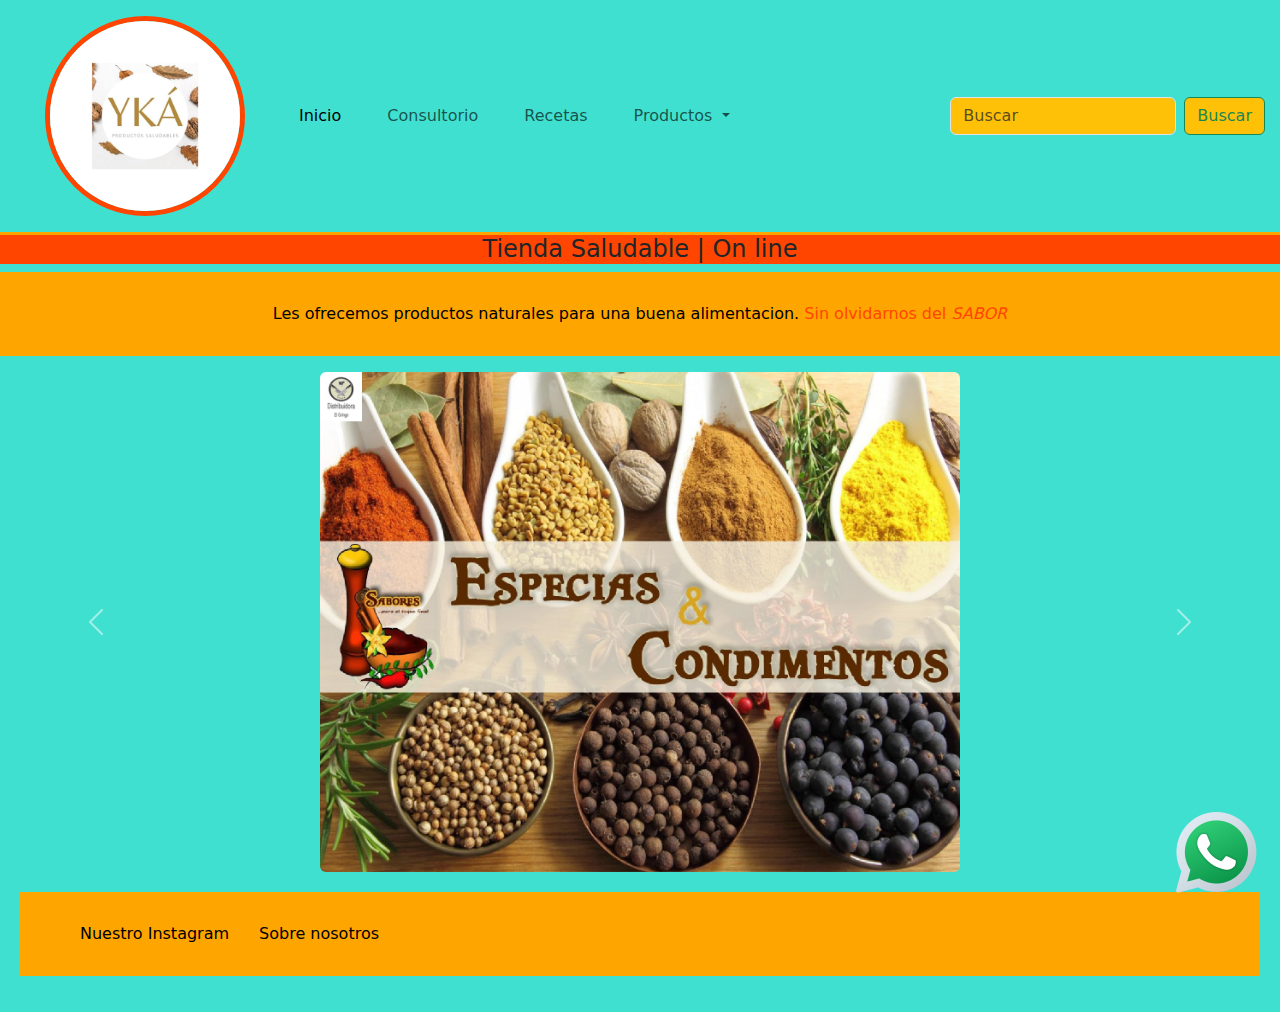
==== index.html @ df483223 "cambie el nombre del archivo principal de indice a index" ====
<!DOCTYPE html>
<html lang="en">
<head>
    <meta charset="UTF-8">
    <meta name="viewport" content="width=device-width, initial-scale=1.0">
    <link rel="preconnect" href="https://fonts.googleapis.com">
    <link rel="preconnect" href="https://fonts.gstatic.com" crossorigin>
    <!--link de bootstrap-->
    <link href="https://cdn.jsdelivr.net/npm/bootstrap@5.3.3/dist/css/bootstrap.min.css" rel="stylesheet" integrity="sha384-QWTKZyjpPEjISv5WaRU9OFeRpok6YctnYmDr5pNlyT2bRjXh0JMhjY6hW+ALEwIH" crossorigin="anonymous">
    <link rel="stylesheet" href="../style.css">
    <title>Tienda-YKA</title>
</head>
<body>
    <header>
         
         <nav class="navbar navbar-expand-lg ">
            <div class="container-fluid">
              <a class="navbar-brand" href="#"><img src="image/logo-YKA.png" class="logo" alt="logo-YKA"></a>
              <button class="navbar-toggler" type="button" data-bs-toggle="collapse" data-bs-target="#navbarSupportedContent" aria-controls="navbarSupportedContent" aria-expanded="false" aria-label="Toggle navigation">
                <span class="navbar-toggler-icon"></span>
              </button>
              <div class="collapse navbar-collapse" id="navbarSupportedContent">
                <ul class="navbar-nav me-auto mb-2 mb-lg-0">
                  <li class="nav-item">
                    <a class="nav-link active" aria-current="page" href="index.html">Inicio</a>
                  </li>
                  <li class="nav-item">
                    <a class="nav-link" href="">Consultorio</a>
                  </li>
                  <li class="nav-item">
                    <a class="nav-link" href="TIENDA-YKA/recetas.html">Recetas</a>
                  </li>
                  <li class="nav-item dropdown">
                    <a class="nav-link dropdown-toggle" href="productos/productos.html" role="button" data-bs-toggle="dropdown" aria-expanded="false">
                      Productos
                    </a>
                    <ul class="dropdown-menu bg-warning">
                      <li><a class="dropdown-item" href="productos/frutos-secos.html">Frutos-secos</a></li>
                      <li><a class="dropdown-item" href="productos/escabeches.html">Escabeches</a></li>
                      <li><a class="dropdown-item" href="productos/condimentos.html">Condimentos</a></li>
                      <li><a class="dropdown-item" href="#"></a></li>
                      <li><hr class="dropdown-divider"></li>
                      <li><a class="dropdown-item" href="productos/productos.html">Todos los productos</a></li>
                    </ul>
                  </li>
                
                </ul>
                <form class="d-flex" role="search">
                  <input class="form-control me-2 bg-warning" type="Search" placeholder="Buscar" aria-label="Search">
                  <button class="btn btn-outline-success bg-warning" type="submit">Buscar</button>
                </form>
              </div>
            </div>
          </nav>
    </header>
     <section>
        <H4> Tienda Saludable | On line</H4>
        <div class="leyenda">
            <P> Les ofrecemos <str>productos naturales</str> para una buena alimentacion. <span>Sin olvidarnos del <em>SABOR</em></span>  </P>
        </div>
      </section>

       <section>
        <div id="carouselExample" class="carousel slide">
            <div class="carousel-inner">
              <div class="carousel-item active">
                <img src="image/especias-condimentos.jpg" class="rounded mx-auto d-block w-50" alt="img-Almendras">
              </div>
              <div class="carousel-item">
                <img src="image/frutos-secos.jpg" class="rounded mx-auto d-block w-20" alt="IMG-frutos-secos">
              </div>
              <div class="carousel-item">
                <img src="image/Nueces-mariposa.jpg" class="rounded mx-auto d-block w-50" alt="Img-nueces">
              </div>
            </div>
            <button class="carousel-control-prev" type="button" data-bs-target="#carouselExample" data-bs-slide="prev">
              <span class="carousel-control-prev-icon" aria-hidden="true"></span>
              <span class="visually-hidden">Previous</span>
            </button>
            <button class="carousel-control-next" type="button" data-bs-target="#carouselExample" data-bs-slide="next">
              <span class="carousel-control-next-icon" aria-hidden="true"></span>
              <span class="visually-hidden">Next</span>
            </button>
          </div>
       </section>


    

      <a href="https://api.whatsapp.com/send/?phone=5492901493584">     
        <img src="assets/icono-wpp.png" alt="icono-wpp" class="logo-wpp">
      </a>    
 


    <footer>
        <div>
         <p>
            <a href="https://www.instagram.com/tienda.yka/" target="_blank">
            Nuestro Instagram
            </a> <br>

            <a href="Tienda-YKA/nosotros.html" target="_blank">
            Sobre nosotros
            </a>
         </p>
        </div>
    </footer>

    <script src="https://cdn.jsdelivr.net/npm/bootstrap@5.3.3/dist/js/bootstrap.bundle.min.js" integrity="sha384-YvpcrYf0tY3lHB60NNkmXc5s9fDVZLESaAA55NDzOxhy9GkcIdslK1eN7N6jIeHz" crossorigin="anonymous"></script>
</body>
</html>
---- style.css ----
header{
    border-bottom: solid 3px;
    border-color: orange;
    padding: 3px;
}
.navbar{
    align-content: left; 
}
.grid-container{
    display: grid;
    grid-template-rows: repeat(4, 1fr);
    grid-template-columns: repeat(3, 1fr);
    text-align: center;
    gap: 20px;
    border: 5px solid orangered;
    padding: 55px;
  

}

.frutos-secos-container{
    display: grid;
    grid-template-rows: repeat(3, auto);
    grid-template-columns: repeat(2, auto);
    text-align: center;
    gap: 20px;
    padding: 55px;
    border: solid 5px;
    border-color: orangered;
    
}
.frutos-secos-container img{
    border-radius: 5%;
}

.productos-container{
    display: grid;
    grid-template-rows: repeat(3, auto);
    grid-template-columns: repeat(2, auto);
    text-align: center;
    gap: 20px;
    padding: 55px;
    border: solid 5px;
    border-color: orangered;

}
.productos-container img{
    height: 200px;
    border-radius: 5%;
}
.productos-container a{
    margin-left: 200px;
}

.frutos-secos img{
    height: 400px;
    border-radius: 5%;
}

.frutos-secos grid-item5 img{
    height: auto;
}

.condimentos-cointainer{
    display: grid;
    grid-template-rows: repeat(3, auto);
    grid-template-columns: repeat(2, auto);
    text-align: center;
    gap: 20px;
    padding: 55px;
    border: solid 5px;
    border-color: orangered;
}

.condimentos-cointainer img{
    height: 200px;
    border-radius: 5%;
}


.grid-container img {
    border-radius: 5%;
}

img {
    height: 500px;  
  }



.logo{
    border-radius: 50%;
    width: 200px;
    height: 200px;
    border: 5px solid orangered;
}


h1 {
    background-color: orangered ;
    color: orange;
    width: 400px;
    padding-left: 200px;
    margin-left: 200px;
    font-family: Impact, Haettenschweiler, 'Arial Narrow Bold', sans-serif;
    text-align: center;
}
h2{    background-color: orange ;
    color: orangered;
}

h4{ 
    border-top: 25px;
    text-align: center;
    background-color: orangered;
}
.foto{
    margin-left: 430px;
}
body {
    background-color: turquoise;
}
p{
    color: black;
    background-color: orange;
    padding: 30px;
    text-align: center;

}
ul{
    color: orangered; 
}

a{
    display: flex;
    align-items: center;
    margin-left: 30px;
    text-decoration: none;
    color: black;

}
nav{
    
    display: flex;
    align-items: center;
    justify-content: space-around;
    text-decoration: none;
    color: turquoise;
    

    leyenda em{
    color: orange;
    }
    
}
.diploma img{
    border-radius:  5%;
    margin-left: 500px;
    padding: 5px;
}

.logo-wpp{
    position: fixed;
    right: 15px;
    bottom: 0px;
    height: auto;
}


.leyenda span{
    color: orangered;
}

.leyenda2 span{
    color: orangered;
}
footer{
    padding: 20px;
}
    
footer div p{
    display: flex;
    justify-content: start;
}
section nav{
    display: flex;
    justify-content: center;
}
.productos {
    border-radius: 5%;
    height: 250px;
}
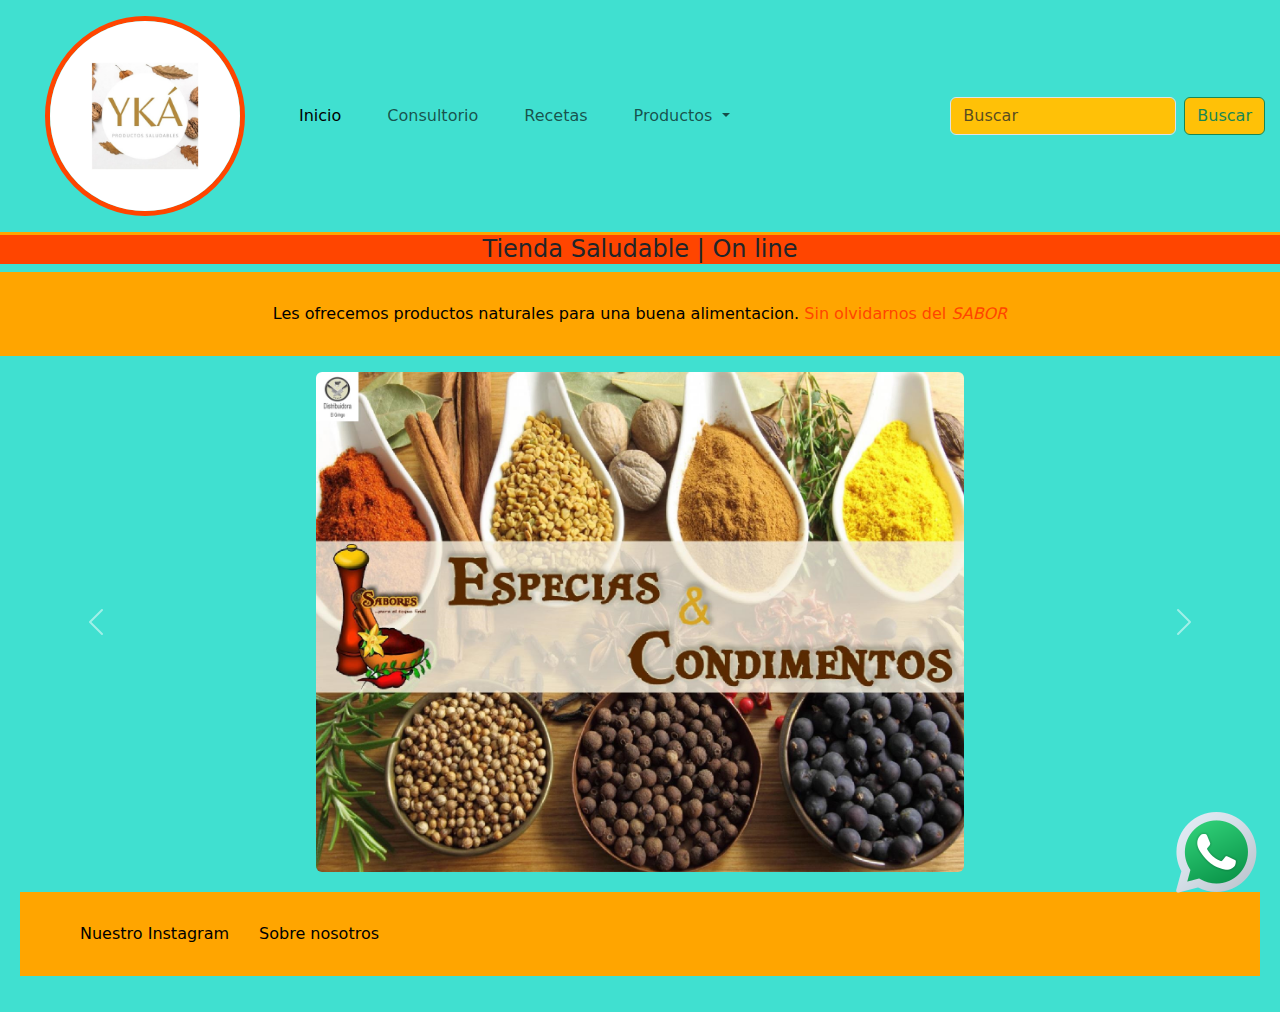
==== commit bb7c40f0: "width auto para el carrusel" ====
--- a/index.html
+++ b/index.html
@@ -7,7 +7,7 @@
     <link rel="preconnect" href="https://fonts.gstatic.com" crossorigin>
     <!--link de bootstrap-->
     <link href="https://cdn.jsdelivr.net/npm/bootstrap@5.3.3/dist/css/bootstrap.min.css" rel="stylesheet" integrity="sha384-QWTKZyjpPEjISv5WaRU9OFeRpok6YctnYmDr5pNlyT2bRjXh0JMhjY6hW+ALEwIH" crossorigin="anonymous">
-    <link rel="stylesheet" href="../style.css">
+    <link rel="stylesheet" href="style.css">
     <title>Tienda-YKA</title>
 </head>
 <body>
@@ -64,13 +64,13 @@
         <div id="carouselExample" class="carousel slide">
             <div class="carousel-inner">
               <div class="carousel-item active">
-                <img src="image/especias-condimentos.jpg" class="rounded mx-auto d-block w-50" alt="img-Almendras">
+                <img src="image/especias-condimentos.jpg" class="rounded mx-auto d-block w-auto" alt="img-Almendras">
               </div>
               <div class="carousel-item">
-                <img src="image/frutos-secos.jpg" class="rounded mx-auto d-block w-20" alt="IMG-frutos-secos">
+                <img src="image/frutos-secos.jpg" class="rounded mx-auto d-block w-auto" alt="IMG-frutos-secos">
               </div>
               <div class="carousel-item">
-                <img src="image/Nueces-mariposa.jpg" class="rounded mx-auto d-block w-50" alt="Img-nueces">
+                <img src="image/Nueces-mariposa.jpg" class="rounded mx-auto d-block w-auto" alt="Img-nueces">
               </div>
             </div>
             <button class="carousel-control-prev" type="button" data-bs-target="#carouselExample" data-bs-slide="prev">
@@ -100,7 +100,7 @@
             Nuestro Instagram
             </a> <br>
 
-            <a href="Tienda-YKA/nosotros.html" target="_blank">
+            <a href="TIENDA-YKA/nosotros.html" target="_blank">
             Sobre nosotros
             </a>
          </p>
--- a/style.css
+++ b/style.css
@@ -6,16 +6,24 @@
 .navbar{
     align-content: left; 
 }
-.grid-container{
-    display: grid;
-    grid-template-rows: repeat(4, 1fr);
-    grid-template-columns: repeat(3, 1fr);
-    text-align: center;
-    gap: 20px;
-    border: 5px solid orangered;
-    padding: 55px;
-  
-
+.Grid-container{
+    display: grid;
+    grid-template-columns: repeat(auto-fit, minmax(250px, 1fr));
+    grid-gap: 20px;
+    padding: 1rem;
+}
+
+.grid-item{
+    display: flex;
+    flex-direction: column;
+    align-items: center; 
+    margin: auto;
+}
+
+.grid-item img{
+    width: 100%;
+    height: auto;
+    border: 1px solid #ccc;
 }
 
 .frutos-secos-container{
@@ -30,6 +38,7 @@
     
 }
 .frutos-secos-container img{
+    height: 200px;
     border-radius: 5%;
 }
 
@@ -78,7 +87,7 @@
 }
 
 
-.grid-container img {
+.Grid-container img {
     border-radius: 5%;
 }
 
@@ -131,6 +140,13 @@
     color: orangered; 
 }
 
+.budin{
+display: grid;
+grid-template-columns: repeat (2, auto);
+grid-template-rows: repeat (2, auto);
+}
+
+
 a{
     display: flex;
     align-items: center;
@@ -153,9 +169,8 @@
     }
     
 }
-.diploma img{
+.Diploma img{
     border-radius:  5%;
-    margin-left: 500px;
     padding: 5px;
 }
 
@@ -191,3 +206,14 @@
     height: 250px;
 }
 
+
+@media only screen and ( max: 424px){
+    .Grid-container{
+        grid-template-rows: 1 auto;
+        text-align: center;
+        row-gap: 5px;
+    }
+    .Diploma img{
+       align-content: center;
+    }
+}
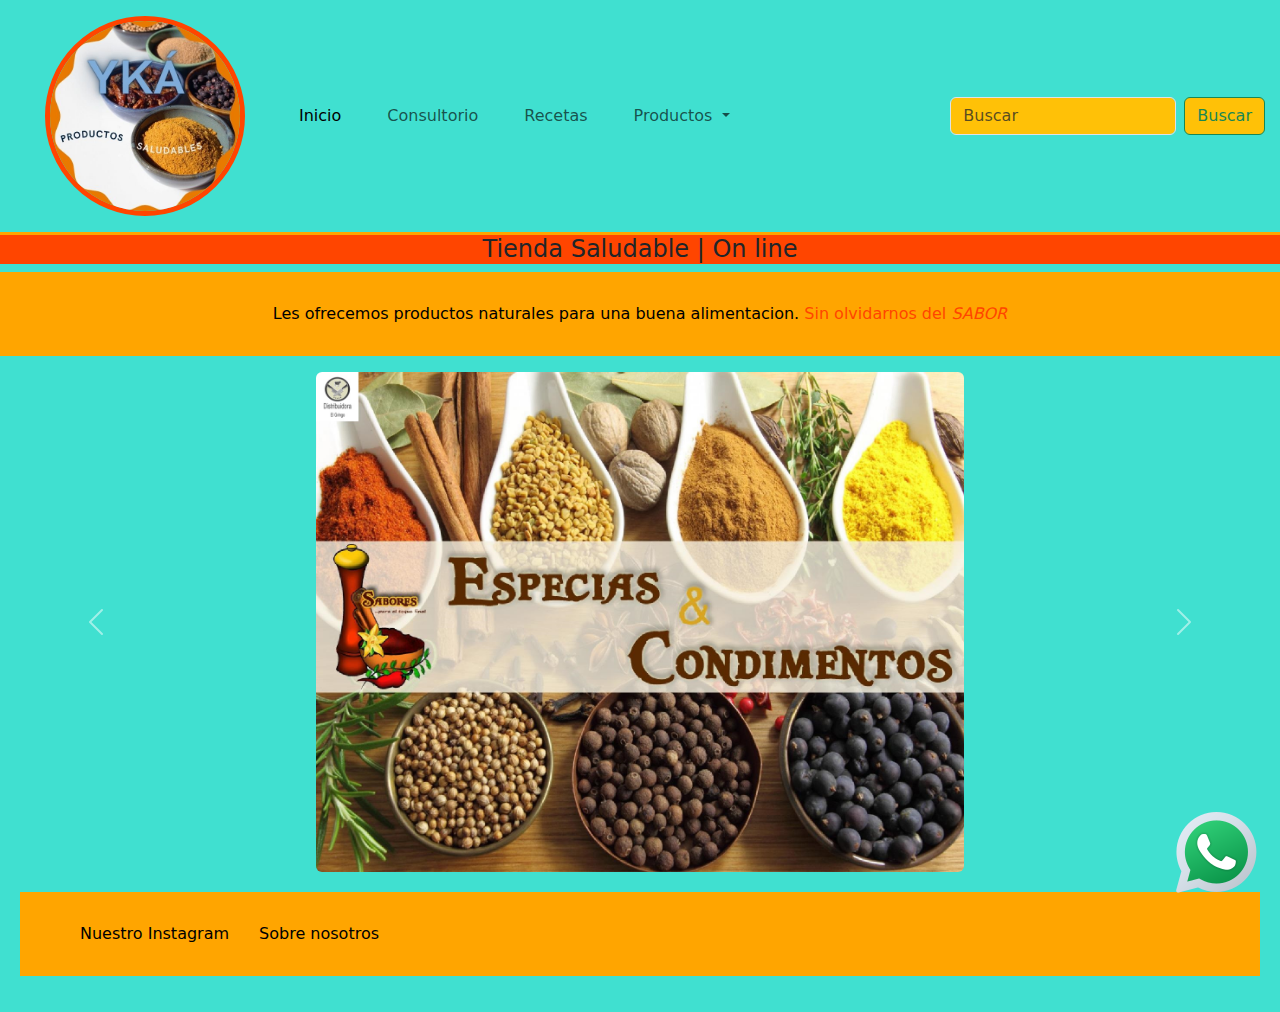
==== commit 4d473c73: "cambio de logo" ====
--- a/index.html
+++ b/index.html
@@ -15,7 +15,7 @@
          
          <nav class="navbar navbar-expand-lg ">
             <div class="container-fluid">
-              <a class="navbar-brand" href="#"><img src="image/logo-YKA.png" class="logo" alt="logo-YKA"></a>
+              <a class="navbar-brand" href="#"><img src="image/YKÁ.jpg" class="logo" alt="logo-YKA"></a>
               <button class="navbar-toggler" type="button" data-bs-toggle="collapse" data-bs-target="#navbarSupportedContent" aria-controls="navbarSupportedContent" aria-expanded="false" aria-label="Toggle navigation">
                 <span class="navbar-toggler-icon"></span>
               </button>
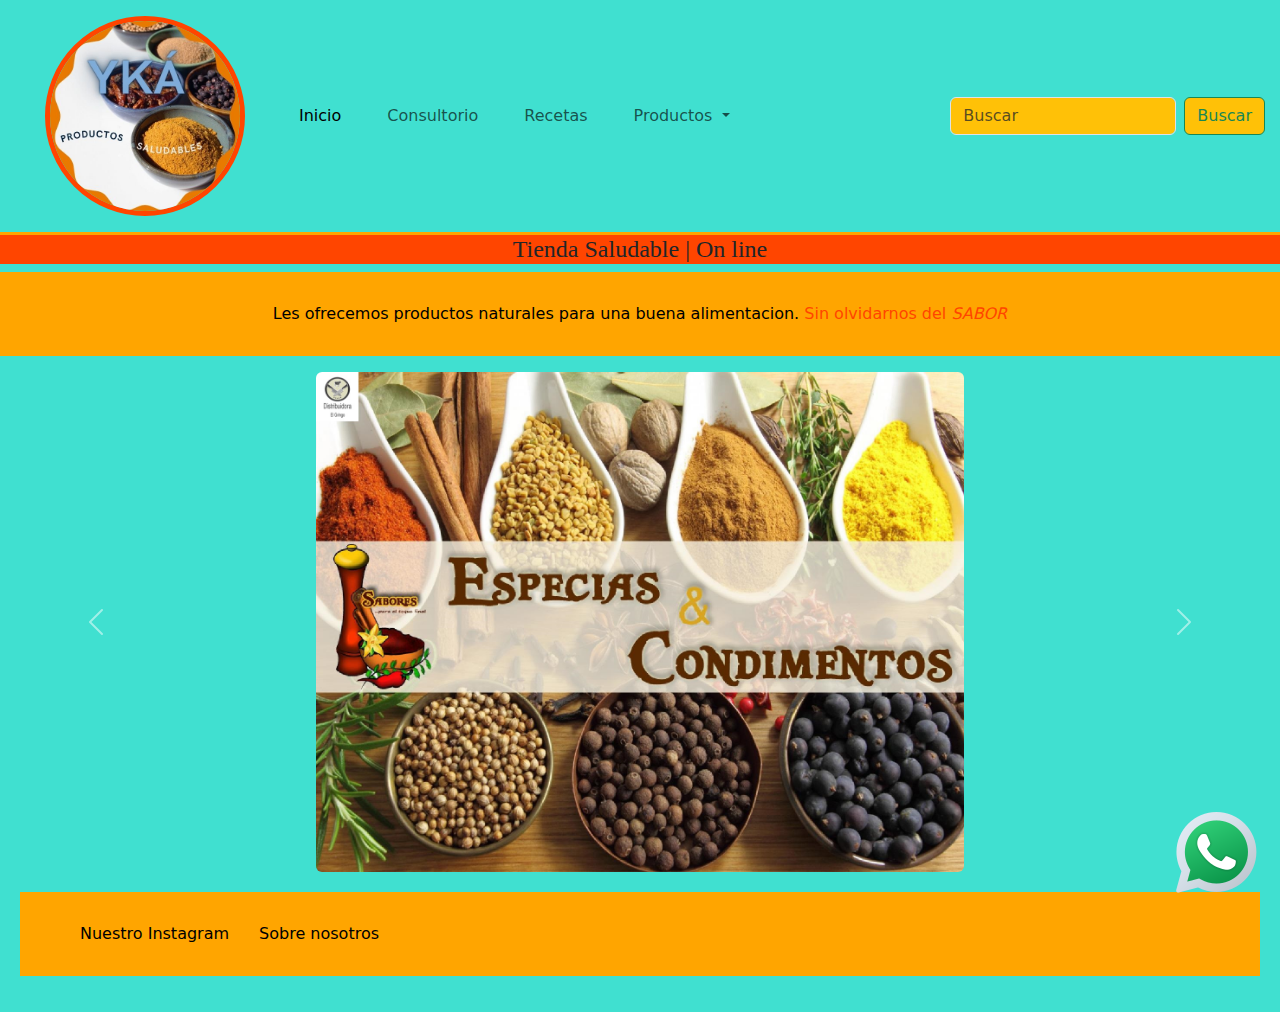
==== commit 5e82e8c1: "modificando pestaña de recetas" ====
--- a/index.html
+++ b/index.html
@@ -4,6 +4,8 @@
     <meta charset="UTF-8">
     <meta name="viewport" content="width=device-width, initial-scale=1.0">
     <link rel="preconnect" href="https://fonts.googleapis.com">
+    <!--link fuente cursiva-->
+    <link rel="preconnect" href="https://fonts.googleapis.com"> <link rel="preconnect" href="https://fonts.gstatic.com" crossorigin> <link href="https: //fonts.googleapis.com/css2?family=Pacifico&family=Poetsen+One&display=swap" rel="stylesheet">
     <link rel="preconnect" href="https://fonts.gstatic.com" crossorigin>
     <!--link de bootstrap-->
     <link href="https://cdn.jsdelivr.net/npm/bootstrap@5.3.3/dist/css/bootstrap.min.css" rel="stylesheet" integrity="sha384-QWTKZyjpPEjISv5WaRU9OFeRpok6YctnYmDr5pNlyT2bRjXh0JMhjY6hW+ALEwIH" crossorigin="anonymous">
@@ -54,7 +56,7 @@
           </nav>
     </header>
      <section>
-        <H4> Tienda Saludable | On line</H4>
+        <H4 class="pacifico-regular"> Tienda Saludable | On line</H4>
         <div class="leyenda">
             <P> Les ofrecemos <str>productos naturales</str> para una buena alimentacion. <span>Sin olvidarnos del <em>SABOR</em></span>  </P>
         </div>
--- a/style.css
+++ b/style.css
@@ -24,6 +24,7 @@
     width: 100%;
     height: auto;
     border: 1px solid #ccc;
+    border-radius: 5%;
 }
 
 .frutos-secos-container{
@@ -122,7 +123,14 @@
     border-top: 25px;
     text-align: center;
     background-color: orangered;
-}
+     
+}
+.pacifico-regular {
+    font-family: "Pacifico", cursive;
+    font-weight: 400;
+    font-style: normal;
+  }
+  
 .foto{
     margin-left: 430px;
 }
@@ -135,15 +143,35 @@
     padding: 30px;
     text-align: center;
 
+
 }
 ul{
     color: orangered; 
 }
 
-.budin{
-display: grid;
-grid-template-columns: repeat (2, auto);
-grid-template-rows: repeat (2, auto);
+.recetas-container{
+    display: grid;
+    grid-template-columns: repeat(auto-fit, minmax(250px, 1fr));
+    grid-gap: 20px;
+    padding: 1rem;
+
+    .grid-item{
+        border: solid 4px;
+        border-color: black;
+        padding: 5%;
+    }
+    .grid-item p{
+        border-radius: 5%;
+        margin-top: 5px;
+    }
+    .grid-item h2{
+        border-radius: 5%;
+        margin-top: 5px;
+      
+    }
+    .grid-item ul li{
+        color: black;
+    }
 }
 
 
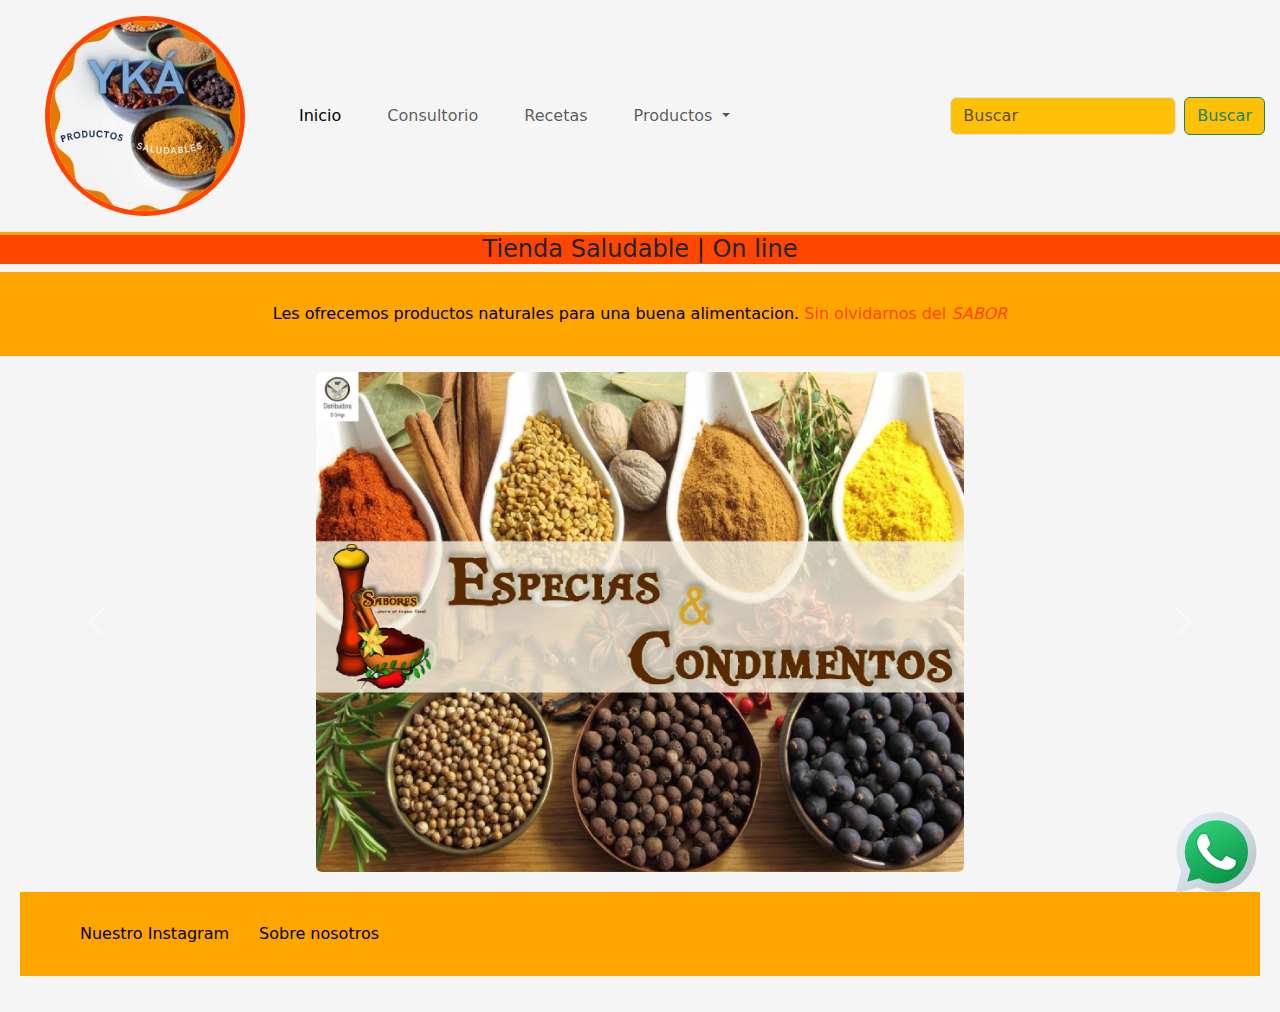
==== commit e1fe0a03: "cambio de color de fondo y cambio de fuente" ====
--- a/index.html
+++ b/index.html
@@ -4,9 +4,15 @@
     <meta charset="UTF-8">
     <meta name="viewport" content="width=device-width, initial-scale=1.0">
     <link rel="preconnect" href="https://fonts.googleapis.com">
-    <!--link fuente cursiva-->
-    <link rel="preconnect" href="https://fonts.googleapis.com"> <link rel="preconnect" href="https://fonts.gstatic.com" crossorigin> <link href="https: //fonts.googleapis.com/css2?family=Pacifico&family=Poetsen+One&display=swap" rel="stylesheet">
     <link rel="preconnect" href="https://fonts.gstatic.com" crossorigin>
+    <link rel="preconnect" href="https://fonts.googleapis.com">
+    <link rel="preconnect" href="https://fonts.gstatic.com" crossorigin>
+    <!--link letra h4-->
+    <link href="https://fonts.googleapis.com/css2?family=Josefin+Sans:ital,wght@0,100..700;1,100..700&family=Pacifico&family=Poetsen+One&display=swap" rel="stylesheet">
+    <link rel="preconnect" href="https://fonts.googleapis.com">
+    <!--link letra nueva-->
+    <link rel="preconnect" href="https://fonts.gstatic.com" crossorigin>
+    <link href="https://fonts.googleapis.com/css2?family=Josefin+Sans:ital,wght@0,100..700;1,100..700&family=Oswald:wght@200..700&family=Pacifico&family=Poetsen+One&display=swap" rel="stylesheet">
     <!--link de bootstrap-->
     <link href="https://cdn.jsdelivr.net/npm/bootstrap@5.3.3/dist/css/bootstrap.min.css" rel="stylesheet" integrity="sha384-QWTKZyjpPEjISv5WaRU9OFeRpok6YctnYmDr5pNlyT2bRjXh0JMhjY6hW+ALEwIH" crossorigin="anonymous">
     <link rel="stylesheet" href="style.css">
@@ -56,9 +62,9 @@
           </nav>
     </header>
      <section>
-        <H4 class="pacifico-regular"> Tienda Saludable | On line</H4>
+        <H4 class="Josefin Sans"> Tienda Saludable | On line</H4>
         <div class="leyenda">
-            <P> Les ofrecemos <str>productos naturales</str> para una buena alimentacion. <span>Sin olvidarnos del <em>SABOR</em></span>  </P>
+            <P class=""> Les ofrecemos <str>productos naturales</str> para una buena alimentacion. <span>Sin olvidarnos del <em>SABOR</em></span>  </P>
         </div>
       </section>
 
--- a/style.css
+++ b/style.css
@@ -129,13 +129,16 @@
     font-family: "Pacifico", cursive;
     font-weight: 400;
     font-style: normal;
+    border-radius: 5%;
+    padding: 2%;
+    margin-top: 2%;
   }
   
 .foto{
     margin-left: 430px;
 }
 body {
-    background-color: turquoise;
+    background-color: whitesmoke;
 }
 p{
     color: black;
@@ -158,7 +161,7 @@
     .grid-item{
         border: solid 4px;
         border-color: black;
-        padding: 5%;
+        padding: 5px;
     }
     .grid-item p{
         border-radius: 5%;
@@ -232,7 +235,8 @@
 .productos {
     border-radius: 5%;
     height: 250px;
-}
+} 
+
 
 
 @media only screen and ( max: 424px){
@@ -244,4 +248,14 @@
     .Diploma img{
        align-content: center;
     }
-}
+
+    .Josefin Sans{
+        font-family: "Josefin Sans";
+        font-weight: 400;
+        font-style: normal;
+        border-radius: 5%;
+        padding: 2%;
+        margin-top: 2%;
+      }
+   
+}
